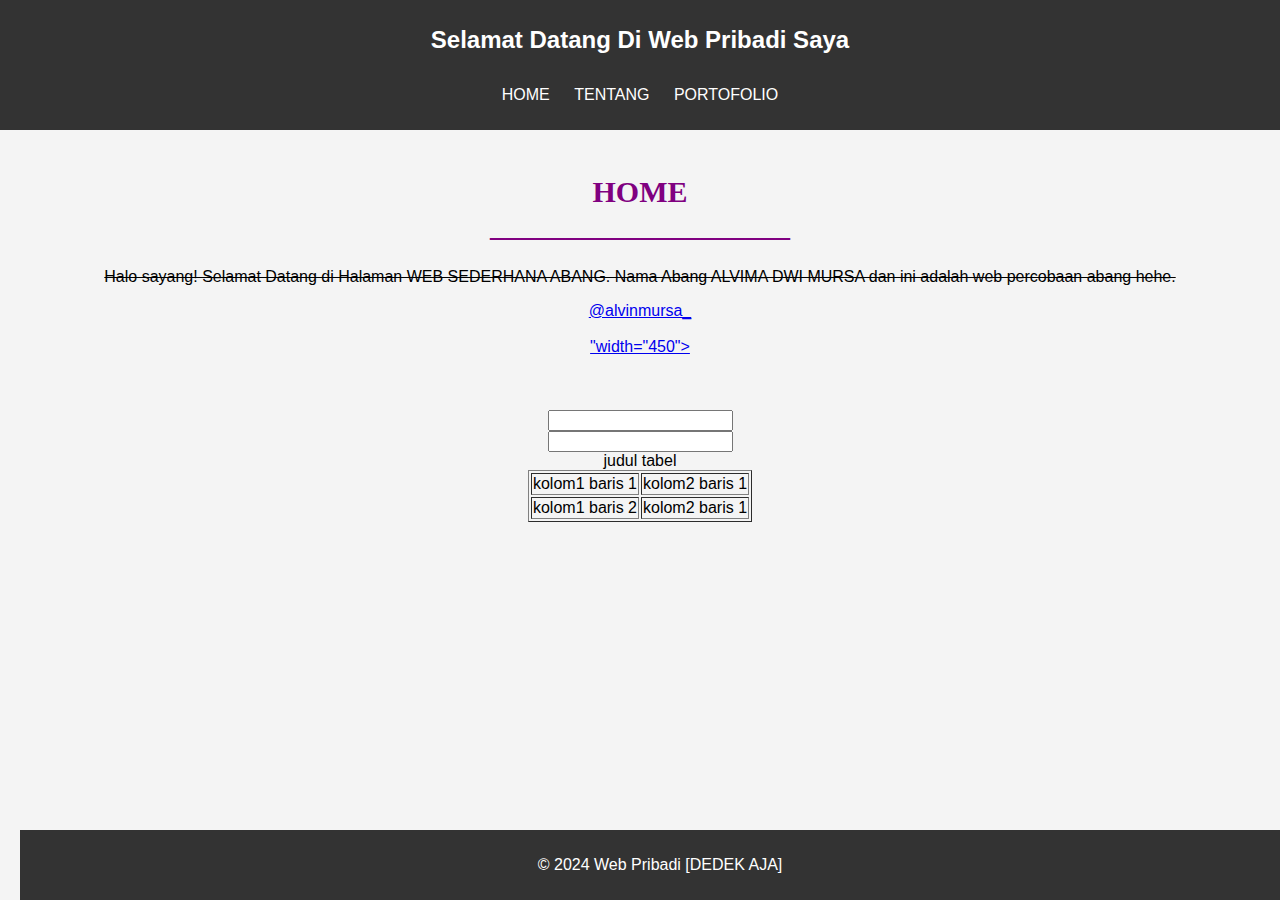
==== index.html @ de767030 "Update index.html" ====
<!DOCTYPE html>
<html lang="id">
<head>
    <meta charset="UTF-8">
    <meta name="viewport" content="width=device-width, initial-scale=1.0">
    <title>Home Web Pribadi</title>
    <link rel="stylesheet" href="css/style.css">
</head>
<body>
   <header>
         <h1>Selamat Datang Di Web Pribadi Saya</h1>
          <nav>
           <ul>
              <li><a href="index.html">HOME</a></li>
              <li><a href="tugas1.html">TENTANG</a></li>
              <li><a href="portofolio.html">PORTOFOLIO</a></li>
                </ul>
                </nav>
              </header>
              
    <main>
     <section>
         <h2 style="font-family: IMPACT; color:purple; font-size:30px;">HOME <br> ____________________</h2>
         <p align="center"><strike>Halo sayang! Selamat Datang di Halaman WEB SEDERHANA ABANG. Nama Abang ALVIMA DWI MURSA dan ini adalah web percobaan abang hehe.</strike></p>
         
        <a href="https://www.instagram.com/alvinmursa_?igsh=N3IzYzU2Z3hnbGtz">@alvinmursa_</a>
         <br>
     </br>
         <a href="https://ibb.co.com/28JM91V"><img="https://encrypted-tbn0.gstatic.com/images?q=tbn:ANd9GcRlYWfF004-7Gm2MOCuj78mM76eK7cy2kLEGw&s>"width="450"></a>
         <br>
         <table border="1"<p align="center">
            <caption>judul tabel</caption>
             <tr>
             <br>
              <td>kolom1 baris 1</td>
              <td>kolom2 baris 1</td>
             </tr>
             
             <tr>
              <br>   
             <td>kolom1 baris 2</td>
             <td>kolom2 baris 1</td>
             </tr>
         </table</p>
     </section>
        <form>
    <br>
        <input type="text"name="name><"br>
    <br>
        <input type="text"name="address">
        </form>
</body>
</html>
   </main>

   <footer>
      <p>&copy; 2024 Web Pribadi [DEDEK AJA]</p>
    </footer>
 </body>
 </html>
---- css/style.css ----
body {
    font-family: Arial, sans-serif;
    margin: 0;
    padding: 0;
    background-color: #f4f4f4;
}

header {
    background-color: #333;
    color: white;
    padding: 10px 0;
    text-align: center;
}

nav ul {
    list-style-type: none;
    padding: 0;
}

nav ul li {
    display: inline;
    margin: 0 10px;
}

nav ul li a {
    color: white;
    text-decoration: none;
}

main {
    padding: 20px;
    text-align: center;
}

footer {
    background-color: #333;
    color: white;
    text-align: center;
    padding: 10px 0;
    position: fixed;
    bottom: 0;
    width: 100%;
}

h1 {
    font-size: 24px;
}

h2 {
    font-size: 20px;
}

p {
    font-size: 16px;
}

ul {
    text-align: left;
    display: inline-block;
    padding: 0;
}
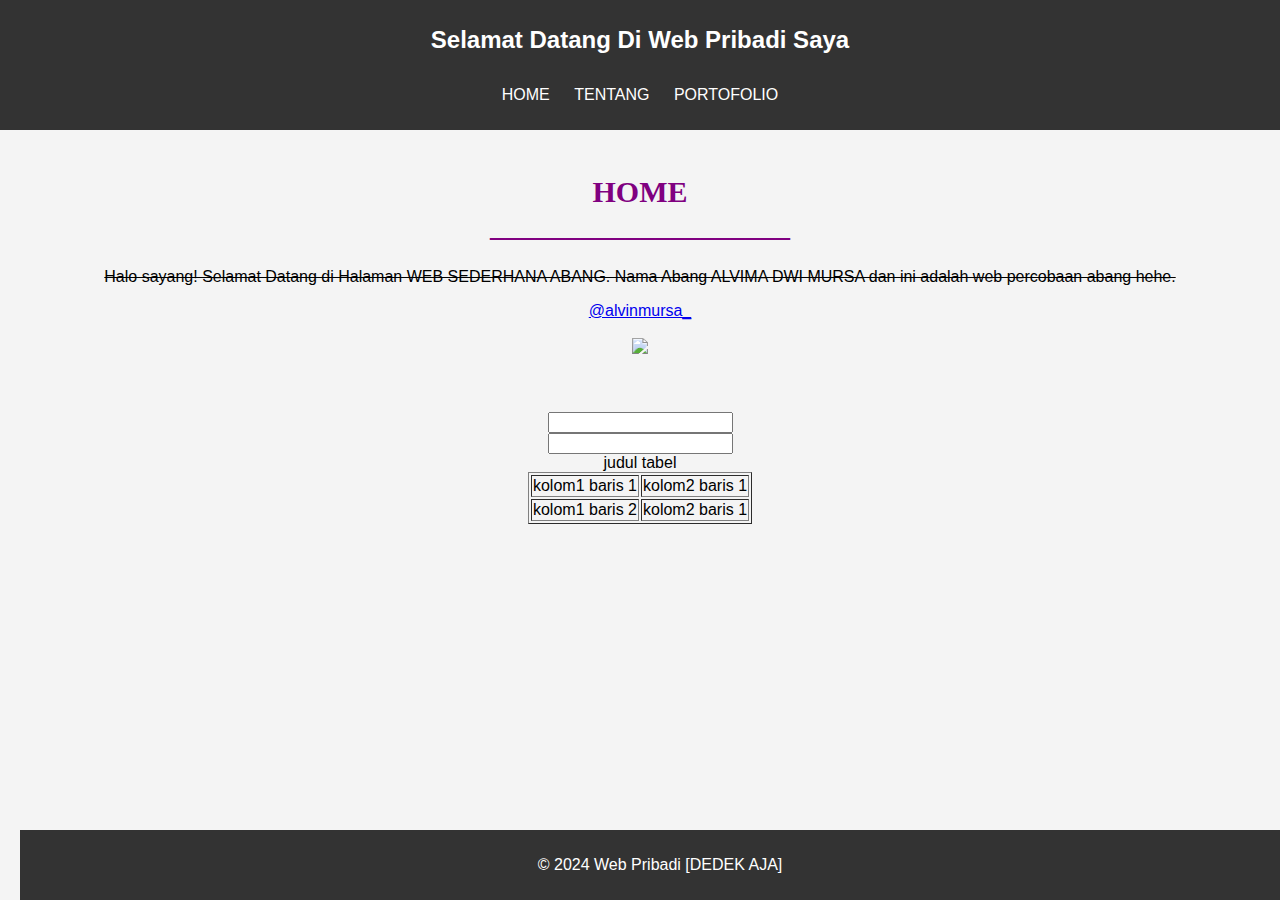
==== commit 82462a73: "Update index.html" ====
--- a/index.html
+++ b/index.html
@@ -26,7 +26,7 @@
         <a href="https://www.instagram.com/alvinmursa_?igsh=N3IzYzU2Z3hnbGtz">@alvinmursa_</a>
          <br>
      </br>
-         <a href="https://ibb.co.com/28JM91V"><img="https://encrypted-tbn0.gstatic.com/images?q=tbn:ANd9GcRlYWfF004-7Gm2MOCuj78mM76eK7cy2kLEGw&s>"width="450"></a>
+         <img src="https://images.app.goo.gl/Kw7W758wxQMQeHkJ8"width="450" width="200">
          <br>
          <table border="1"<p align="center">
             <caption>judul tabel</caption>
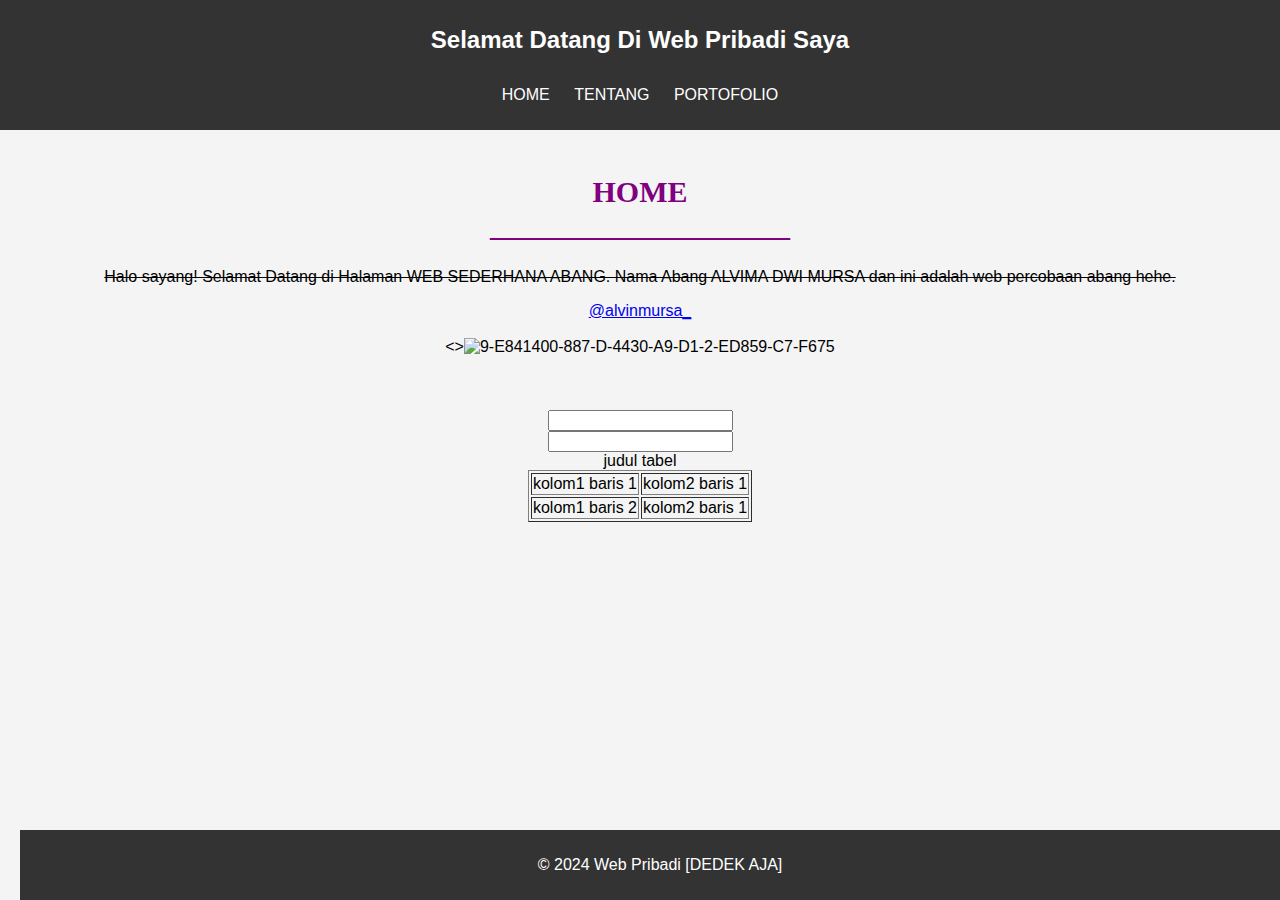
==== commit f475583a: "Update index.html" ====
--- a/index.html
+++ b/index.html
@@ -26,7 +26,7 @@
         <a href="https://www.instagram.com/alvinmursa_?igsh=N3IzYzU2Z3hnbGtz">@alvinmursa_</a>
          <br>
      </br>
-         <img src="https://images.app.goo.gl/Kw7W758wxQMQeHkJ8"width="450" width="200">
+         <><img src="https://i.ibb.co.com/gds1hpB/9-E841400-887-D-4430-A9-D1-2-ED859-C7-F675.jpg" alt="9-E841400-887-D-4430-A9-D1-2-ED859-C7-F675" border="0"></a>
          <br>
          <table border="1"<p align="center">
             <caption>judul tabel</caption>
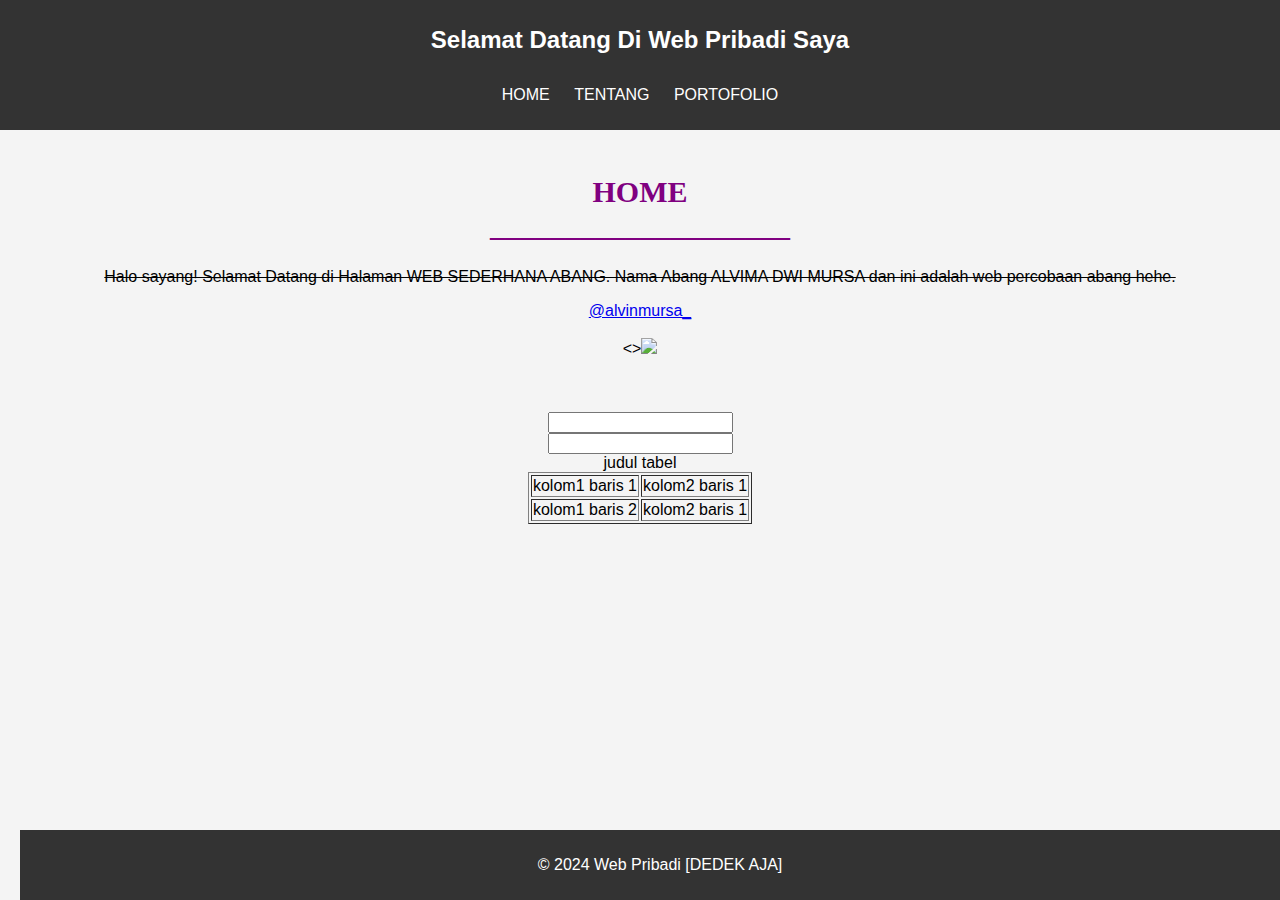
==== commit 47ed0c2b: "Update index.html" ====
--- a/index.html
+++ b/index.html
@@ -26,7 +26,7 @@
         <a href="https://www.instagram.com/alvinmursa_?igsh=N3IzYzU2Z3hnbGtz">@alvinmursa_</a>
          <br>
      </br>
-         <><img src="https://i.ibb.co.com/gds1hpB/9-E841400-887-D-4430-A9-D1-2-ED859-C7-F675.jpg" alt="9-E841400-887-D-4430-A9-D1-2-ED859-C7-F675" border="0"></a>
+         <><img src="https://i.ibb.co.com/gds1hpB/9-E841400-887-D-4430-A9-D1-2-ED859-C7-F675.jpg" width="200"></a>
          <br>
          <table border="1"<p align="center">
             <caption>judul tabel</caption>
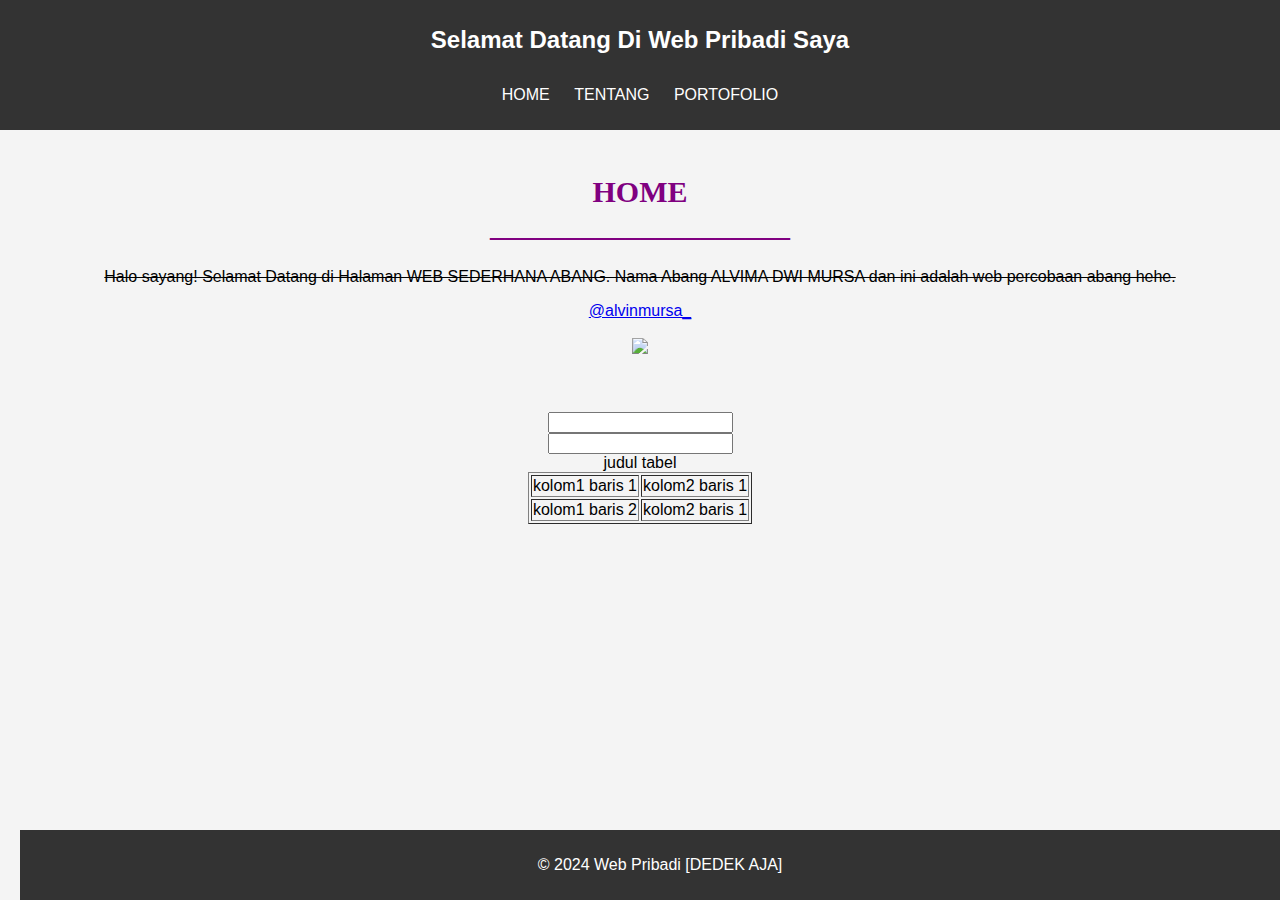
==== commit 1598b8f3: "Update index.html" ====
--- a/index.html
+++ b/index.html
@@ -26,7 +26,7 @@
         <a href="https://www.instagram.com/alvinmursa_?igsh=N3IzYzU2Z3hnbGtz">@alvinmursa_</a>
          <br>
      </br>
-         <><img src="https://i.ibb.co.com/gds1hpB/9-E841400-887-D-4430-A9-D1-2-ED859-C7-F675.jpg" width="200"></a>
+         <img src="https://i.ibb.co.com/gds1hpB/9-E841400-887-D-4430-A9-D1-2-ED859-C7-F675.jpg" width="200">
          <br>
          <table border="1"<p align="center">
             <caption>judul tabel</caption>
